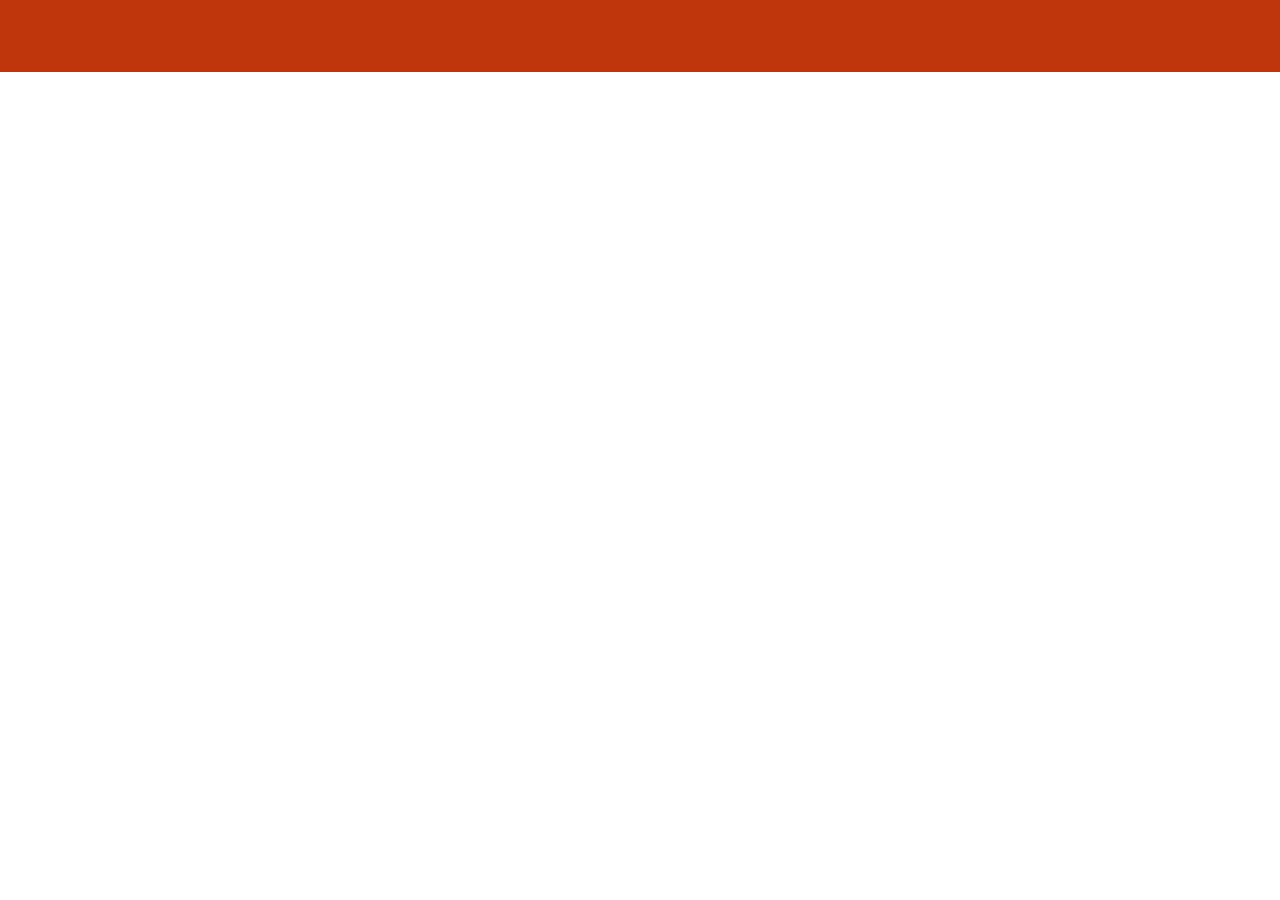
==== index.html @ 7ff96efe "project structure created" ====
<!DOCTYPE html>
<html lang="en">
<head>
    <meta charset="UTF-8">
    <meta name="viewport" content="width=device-width, initial-scale=1.0">
    <title>Document</title>
    <link href="./assets/css/pwallet.css" type="text/css" rel="stylesheet">
</head>
<body>
    <header>

    </header>
    <main>
        <div class="sidebar"></div>
        <div class="main-content"></div>
    </main>
</body>
</html>
---- assets/css/pwallet.css ----
@import "./header.css";
@import "./style.css";

@import "../themes/theme-light.css";

*, ::before, ::after {
    margin: 0;
    padding: 0;
    box-sizing: border-box;
}
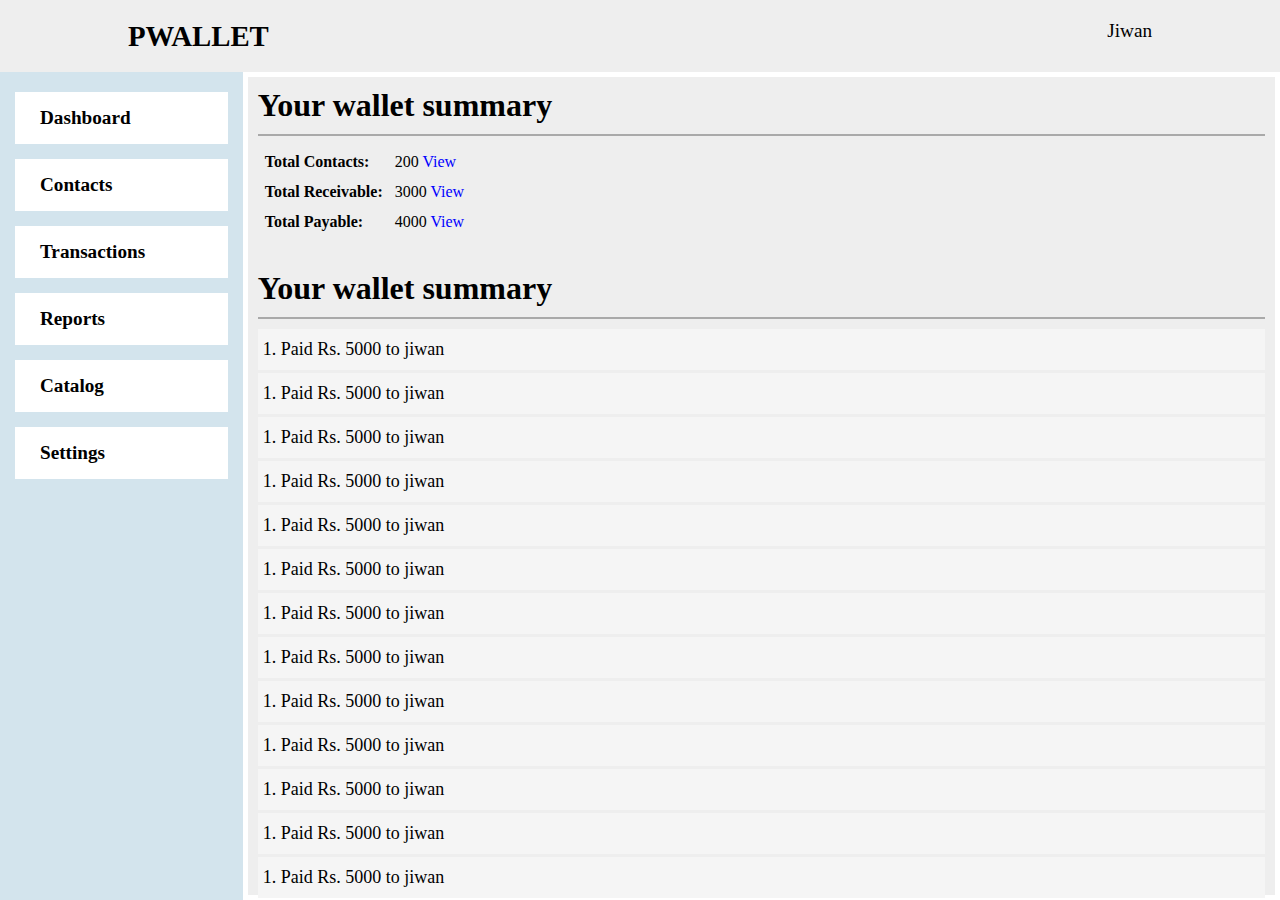
==== commit 40c1d2ad: "contacts page design done" ====
--- a/index.html
+++ b/index.html
@@ -1,18 +1,116 @@
 <!DOCTYPE html>
 <html lang="en">
+
 <head>
     <meta charset="UTF-8">
     <meta name="viewport" content="width=device-width, initial-scale=1.0">
     <title>Document</title>
     <link href="./assets/css/pwallet.css" type="text/css" rel="stylesheet">
+    <link href="./vendor/font-awesome-4.7.0/css/font-awesome.min.css" type="text/css" rel="stylesheet">
 </head>
+
 <body>
-    <header>
-
+    <header class="navbar">
+        <div class="container">
+            <nav>
+                <a class="brand-label pull-left">PWALLET</a>
+                <ul class="nav-menu pull-right">
+                    <li>Jiwan <i class="fa fa-caret-down" aria-hidden="true"></i></li>
+                </ul>
+            </nav>
+        </div>
     </header>
     <main>
-        <div class="sidebar"></div>
-        <div class="main-content"></div>
+        <div class="sidebar">
+            <ul class="ls-none">
+                <li>
+                    <a href="index.html" class="side-nav-link">Dashboard</a>
+                </li>
+                <li>
+                    <a href="contacts.html" class="side-nav-link">Contacts</a>
+                </li>
+                <li>
+                    <a href="transactions.html" class="side-nav-link">Transactions</a>
+                </li>
+                <li>
+                    <a href="reports.html" class="side-nav-link">Reports</a>
+                </li>
+                <li>
+                    <a href="catalogs.html" class="side-nav-link">Catalog</a>
+                </li>
+                <li>
+                    <a href="settings.html" class="side-nav-link">Settings</a>
+                </li>
+            </ul>
+        </div>
+        <div class="main-content">
+            <div class="card">
+                <div class="wallet-summary-container">
+                    <h1>Your wallet summary</h1>
+                    <hr class="title-divider"/>
+                    <div class="wallet-summary">
+                        <table class="table table-padding">
+                            <tr>
+                                <th>Total Contacts: </th>
+                                <td>200 <span class="text-link">View</span></td>
+                            </tr>
+                            <tr>
+                                <th>Total Receivable: </th>
+                                <td>3000 <span class="text-link">View</span></td>
+                            </tr>
+                            <tr>
+                                <th>Total Payable: </th>
+                                <td>4000 <span class="text-link">View</span></td>
+                            </tr>
+                        </table>
+                    </div>
+                </div>
+                <div class="recent-activity-container mt-2">
+                    <h1>Your wallet summary</h1>
+                    <hr class="title-divider"/>
+                    <div class="recent-activity">
+                        <ul class="activity-list">
+                            <li> 1. Paid Rs. 5000 to jiwan </li>
+                            <li> 1. Paid Rs. 5000 to jiwan </li>
+                            <li> 1. Paid Rs. 5000 to jiwan </li>
+                            <li> 1. Paid Rs. 5000 to jiwan </li>
+                            <li> 1. Paid Rs. 5000 to jiwan </li>
+                            <li> 1. Paid Rs. 5000 to jiwan </li>
+                            <li> 1. Paid Rs. 5000 to jiwan </li>
+                            <li> 1. Paid Rs. 5000 to jiwan </li>
+                            <li> 1. Paid Rs. 5000 to jiwan </li>
+                            <li> 1. Paid Rs. 5000 to jiwan </li>
+                            <li> 1. Paid Rs. 5000 to jiwan </li>
+                            <li> 1. Paid Rs. 5000 to jiwan </li>
+                            <li> 1. Paid Rs. 5000 to jiwan </li>
+                            <li> 1. Paid Rs. 5000 to jiwan </li>
+                            <li> 1. Paid Rs. 5000 to jiwan </li>
+                            <li> 1. Paid Rs. 5000 to jiwan </li>
+                            <li> 1. Paid Rs. 5000 to jiwan </li>
+                            <li> 1. Paid Rs. 5000 to jiwan </li>
+                            <li> 1. Paid Rs. 5000 to jiwan </li>
+                            <li> 1. Paid Rs. 5000 to jiwan </li>
+                            <li> 1. Paid Rs. 5000 to jiwan </li>
+                            <li> 1. Paid Rs. 5000 to jiwan </li>
+                            <li> 1. Paid Rs. 5000 to jiwan </li>
+                            <li> 1. Paid Rs. 5000 to jiwan </li>
+                            <li> 1. Paid Rs. 5000 to jiwan </li>
+                            <li> 1. Paid Rs. 5000 to jiwan </li>
+                            <li> 1. Paid Rs. 5000 to jiwan </li>
+                            <li> 1. Paid Rs. 5000 to jiwan </li>
+                            <li> 1. Paid Rs. 5000 to jiwan </li>
+                            <li> 1. Paid Rs. 5000 to jiwan </li>
+                            <li> 1. Paid Rs. 5000 to jiwan </li>
+                            <li> 1. Paid Rs. 5000 to jiwan </li>
+                            <li> 1. Paid Rs. 5000 to jiwan </li>
+                            <li> 1. Paid Rs. 5000 to jiwan </li>
+                            <li> 1. Paid Rs. 5000 to jiwan </li>
+                        </ul>
+                    </div>
+                </div>
+            </div>
+        </div>
     </main>
 </body>
+
 </html>--- a/assets/css/pwallet.css
+++ b/assets/css/pwallet.css
@@ -2,9 +2,27 @@
 @import "./style.css";
 
 @import "../themes/theme-light.css";
+@import "./responsive.css";
+@import "./sidebar.css";
+@import "./sizing.css";
 
 *, ::before, ::after {
     margin: 0;
     padding: 0;
     box-sizing: border-box;
+}
+
+body {
+    height: 100vh;
+    overflow: hidden;
+}
+
+main {
+    height: 92%;
+    display: flex;
+    flex-direction: row;
+}
+
+.bg-white {
+    background-color: white;
 }